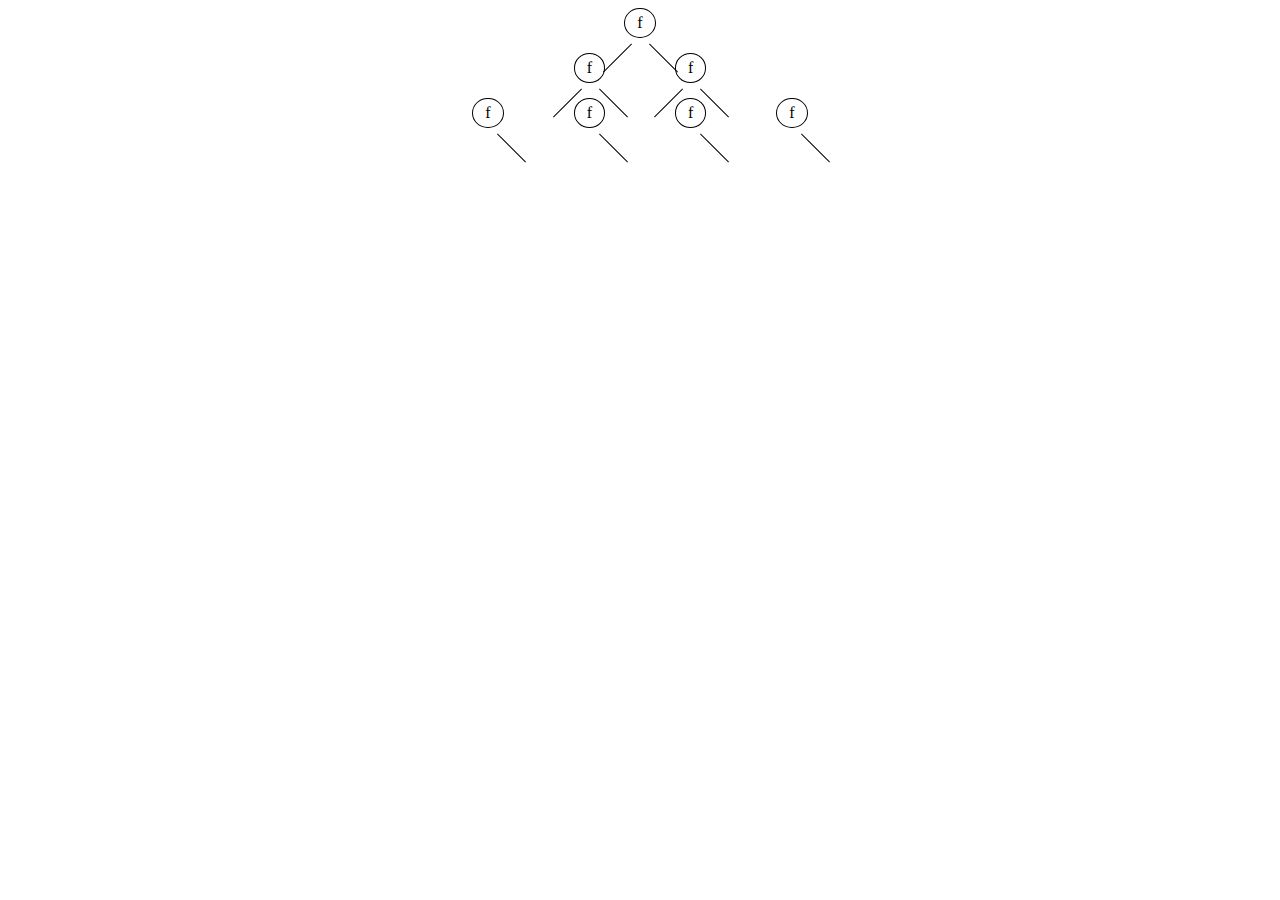
==== index.html @ 62aab0f3 "create circles" ====
<!DOCTYPE html>
<html lang="en">
    <head>
        <meta charset="UTF-8">
        <title>dom</title>
        <link rel="stylesheet" href="css/styles.css">
    </head>
    <body>
        <div class="flex-container">
            <div class="father">
                <div class="circle">f</div>
            </div>
            <div class="first-row">
                <div class="circle">f</div>
                <div class="circle">f</div>
            </div>
            <div class="first-row">
                <div class="circle without-line">f</div>
                <div class="circle without-line">f</div>
                <div class="circle without-line">f</div>
                <div class="circle without-line">f</div>
            </div>
        </div>
    </body>
</html>
---- css/styles.css ----
.flex-container {
    display: flex;
    justify-content: center;
    flex-direction: column;
}

.father {
    text-align: center;
}

.first-row {
    display: flex;
    justify-content: center;
}

.circle {
    border-radius: 50%;
    border: 1px solid #000;
    position: relative;
    display: inline-block;
    padding: 5px 12px;
    margin-bottom: 15px;
}

.circle + .circle {
    margin-left: 70px;
}

.circle::after {
    content: '';
    border-left: 1px solid #060205;
    left: -8px;
    top: 29px;
    display: block;
    position: absolute;
    height: 40px;
    transform: rotate(45deg);

}

.circle::before {
    content: '';
    border-left: 1px solid #060205;
    left: 38px;
    top: 29px;
    display: block;
    position: absolute;
    height: 40px;
    transform: rotate(-45deg);
}

.circle.without-line::after {
    display: none;
}
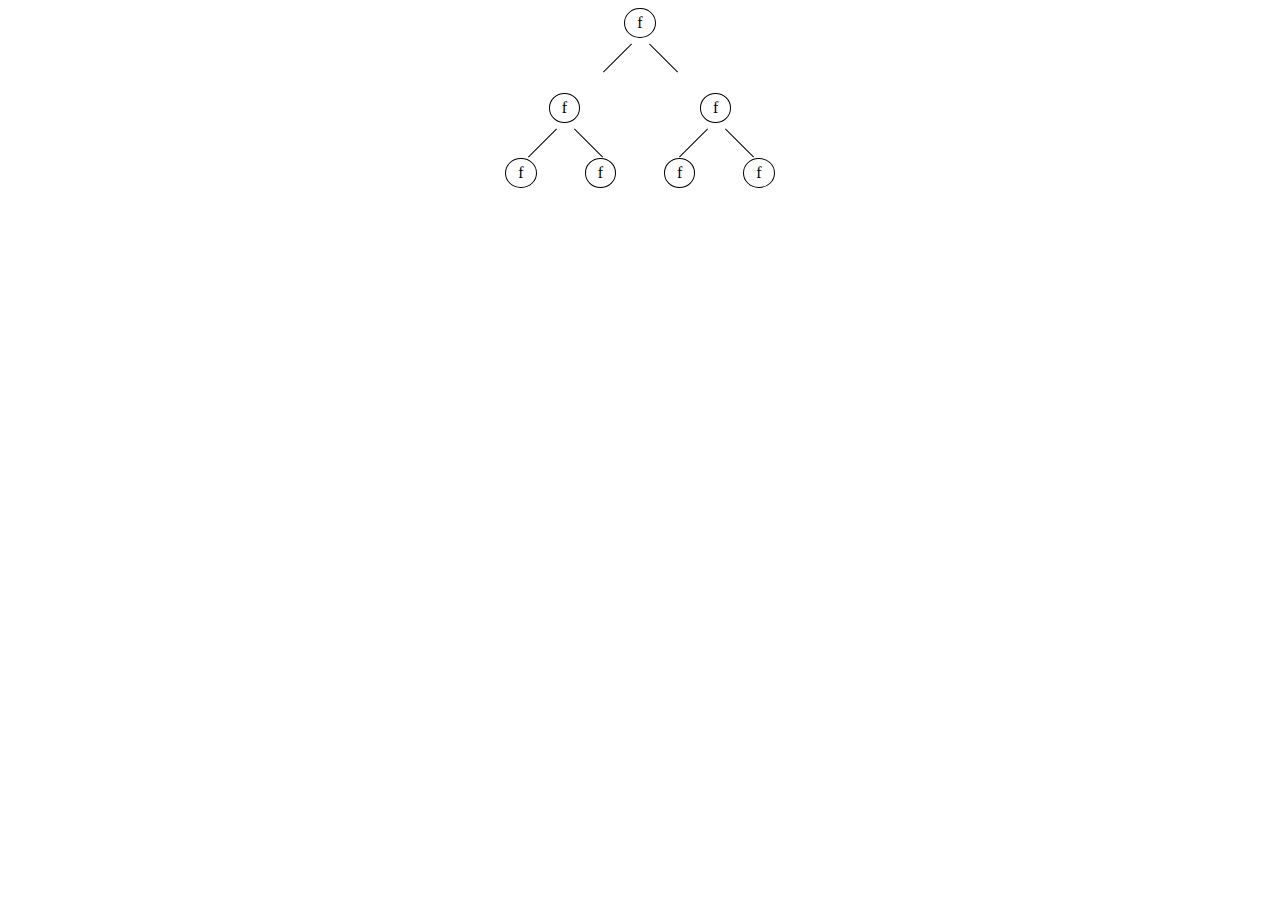
==== commit ac400927: "complete tree fot numbers" ====
--- a/index.html
+++ b/index.html
@@ -10,11 +10,11 @@
             <div class="father">
                 <div class="circle">f</div>
             </div>
-            <div class="first-row">
-                <div class="circle">f</div>
-                <div class="circle">f</div>
+            <div class="row">
+                <div class="circle middle-position">f</div>
+                <div class="circle middle-position">f</div>
             </div>
-            <div class="first-row">
+            <div class="row">
                 <div class="circle without-line">f</div>
                 <div class="circle without-line">f</div>
                 <div class="circle without-line">f</div>
--- a/css/styles.css
+++ b/css/styles.css
@@ -8,9 +8,10 @@
     text-align: center;
 }
 
-.first-row {
+.row {
     display: flex;
     justify-content: center;
+    margin-top: 20px;
 }
 
 .circle {
@@ -23,7 +24,7 @@
 }
 
 .circle + .circle {
-    margin-left: 70px;
+    margin-left: 48px;
 }
 
 .circle::after {
@@ -35,7 +36,6 @@
     position: absolute;
     height: 40px;
     transform: rotate(45deg);
-
 }
 
 .circle::before {
@@ -52,3 +52,15 @@
 .circle.without-line::after {
     display: none;
 }
+
+.circle.without-line::before {
+    display: none;
+}
+
+.middle-position {
+    margin-top: 20px;
+}
+
+.middle-position + .middle-position {
+    margin-left: 120px;
+}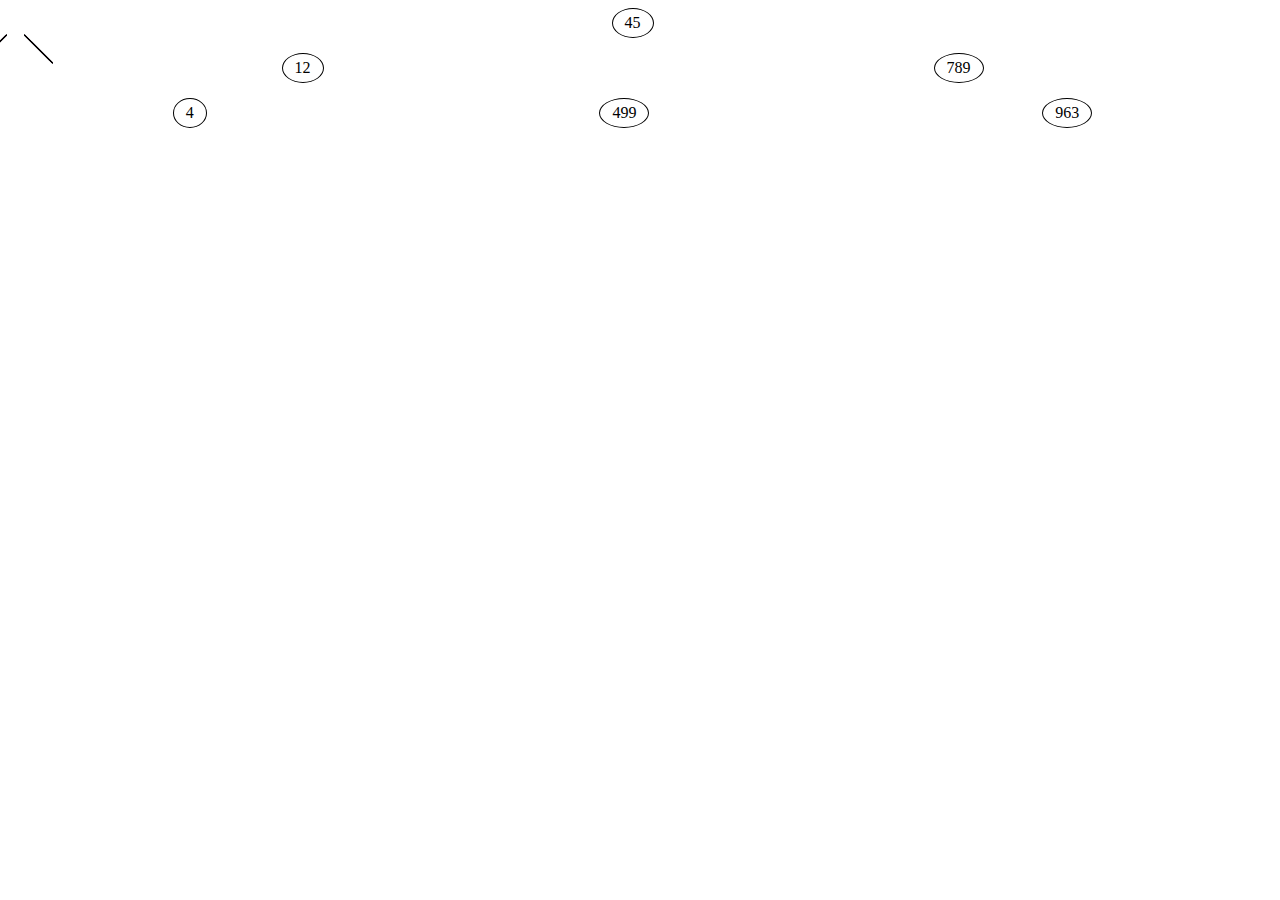
==== commit 356d6844: "good try" ====
--- a/index.html
+++ b/index.html
@@ -6,20 +6,21 @@
         <link rel="stylesheet" href="css/styles.css">
     </head>
     <body>
-        <div class="flex-container">
-            <div class="father">
-                <div class="circle">f</div>
-            </div>
-            <div class="row">
-                <div class="circle middle-position">f</div>
-                <div class="circle middle-position">f</div>
-            </div>
-            <div class="row">
-                <div class="circle without-line">f</div>
-                <div class="circle without-line">f</div>
-                <div class="circle without-line">f</div>
-                <div class="circle without-line">f</div>
-            </div>
-        </div>
+        <!--<div class="flex-container">-->
+            <!--<div class="father">-->
+                <!--<div class="circle">f</div>-->
+            <!--</div>-->
+            <!--<div class="row">-->
+                <!--<div class="circle middle-position">f</div>-->
+                <!--<div class="circle middle-position">f</div>-->
+            <!--</div>-->
+            <!--<div class="row">-->
+                <!--<div class="circle without-line">f</div>-->
+                <!--<div class="circle without-line">f</div>-->
+                <!--<div class="circle without-line">f</div>-->
+                <!--<div class="circle without-line">f</div>-->
+            <!--</div>-->
+        <!--</div>-->
+        <script src="js/index.js"></script>
     </body>
 </html>--- a/css/styles.css
+++ b/css/styles.css
@@ -1,23 +1,23 @@
 .flex-container {
     display: flex;
-    justify-content: center;
-    flex-direction: column;
+    justify-content: space-around;
+    /*flex-direction: column;*/
 }
 
-.father {
-    text-align: center;
-}
+/*.father {*/
+    /*text-align: center;*/
+/*}*/
 
-.row {
-    display: flex;
-    justify-content: center;
-    margin-top: 20px;
-}
+/*.row {*/
+    /*display: flex;*/
+    /*justify-content: center;*/
+    /*margin-top: 20px;*/
+/*}*/
 
 .circle {
     border-radius: 50%;
     border: 1px solid #000;
-    position: relative;
+    /*position: relative;*/
     display: inline-block;
     padding: 5px 12px;
     margin-bottom: 15px;
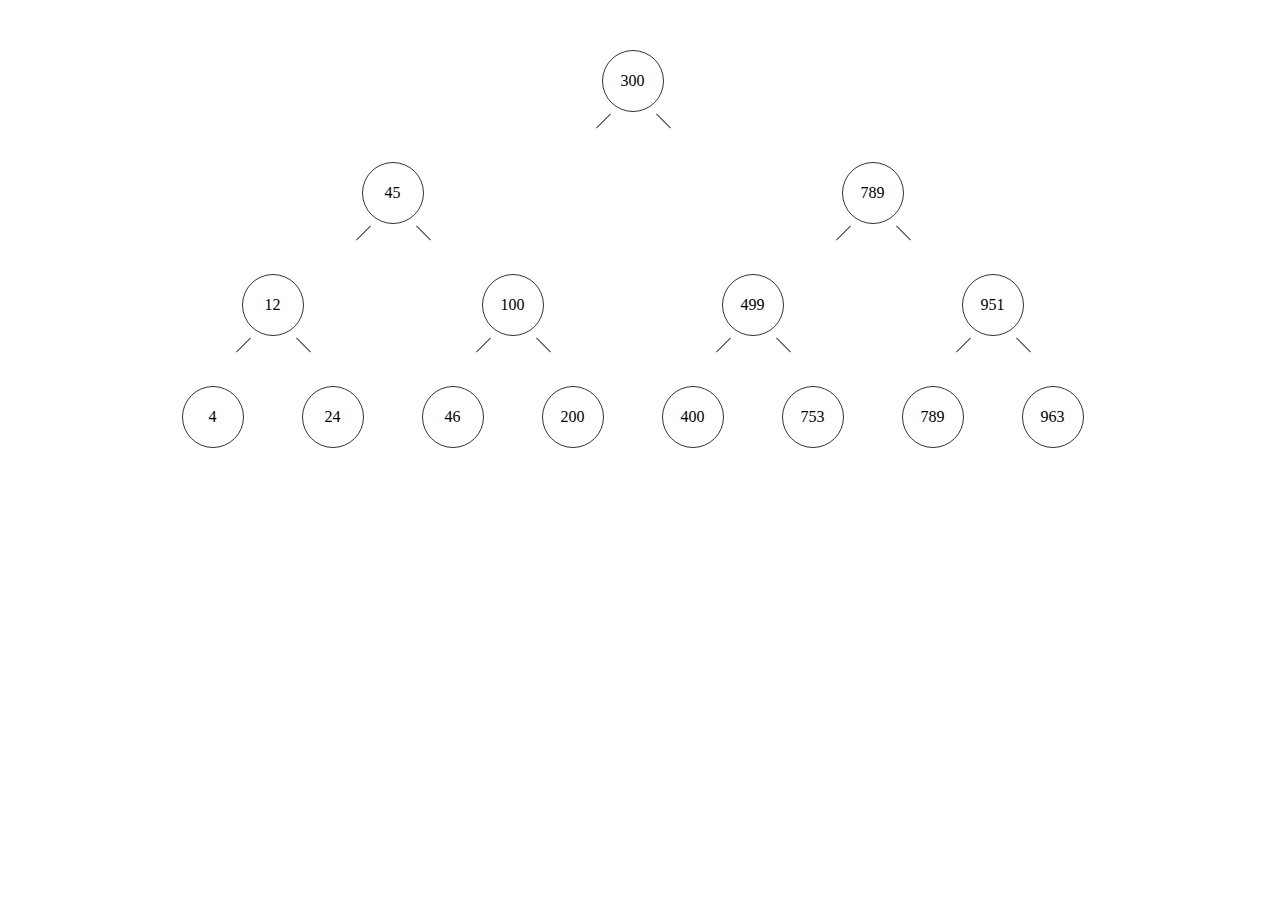
==== commit 27878981: "edit styles for dom-tree" ====
--- a/index.html
+++ b/index.html
@@ -6,21 +6,7 @@
         <link rel="stylesheet" href="css/styles.css">
     </head>
     <body>
-        <!--<div class="flex-container">-->
-            <!--<div class="father">-->
-                <!--<div class="circle">f</div>-->
-            <!--</div>-->
-            <!--<div class="row">-->
-                <!--<div class="circle middle-position">f</div>-->
-                <!--<div class="circle middle-position">f</div>-->
-            <!--</div>-->
-            <!--<div class="row">-->
-                <!--<div class="circle without-line">f</div>-->
-                <!--<div class="circle without-line">f</div>-->
-                <!--<div class="circle without-line">f</div>-->
-                <!--<div class="circle without-line">f</div>-->
-            <!--</div>-->
-        <!--</div>-->
+
         <script src="js/index.js"></script>
     </body>
 </html>--- a/css/styles.css
+++ b/css/styles.css
@@ -1,66 +1,48 @@
+* {
+    margin: 0;
+    padding: 0;
+}
+body {
+    padding-top: 50px;
+}
 .flex-container {
     display: flex;
     justify-content: space-around;
-    /*flex-direction: column;*/
+    width: 960px;
+    margin: 0 auto;
 }
 
-/*.father {*/
-    /*text-align: center;*/
-/*}*/
-
-/*.row {*/
-    /*display: flex;*/
-    /*justify-content: center;*/
-    /*margin-top: 20px;*/
-/*}*/
-
+.flex-container + .flex-container {
+    margin-top: 50px;
+}
+#row3 {
+    overflow: hidden;
+}
 .circle {
     border-radius: 50%;
-    border: 1px solid #000;
-    /*position: relative;*/
-    display: inline-block;
-    padding: 5px 12px;
-    margin-bottom: 15px;
+    border: 1px solid #333;
+    height: 60px;
+    width: 60px;
+    position: relative;
+    display: flex;
+    justify-content: center;
+    align-items: center;
 }
-
-.circle + .circle {
-    margin-left: 48px;
+.circle::before, .circle::after{
+    content: '';
+    position: absolute;
+    top: 60px;
+    width: 1px;
+    left: 4px;
+    height: 20px;
+    background-color: #333;
+    transform: translateX(8px);
 }
-
-.circle::after {
-    content: '';
-    border-left: 1px solid #060205;
-    left: -8px;
-    top: 29px;
-    display: block;
-    position: absolute;
-    height: 40px;
+.circle::after{
+    left: 0;
     transform: rotate(45deg);
 }
-
-.circle::before {
-    content: '';
-    border-left: 1px solid #060205;
-    left: 38px;
-    top: 29px;
-    display: block;
-    position: absolute;
-    height: 40px;
+.circle::before{
+    left: 100%;
     transform: rotate(-45deg);
-}
-
-.circle.without-line::after {
-    display: none;
-}
-
-.circle.without-line::before {
-    display: none;
-}
-
-.middle-position {
-    margin-top: 20px;
-}
-
-.middle-position + .middle-position {
-    margin-left: 120px;
 }